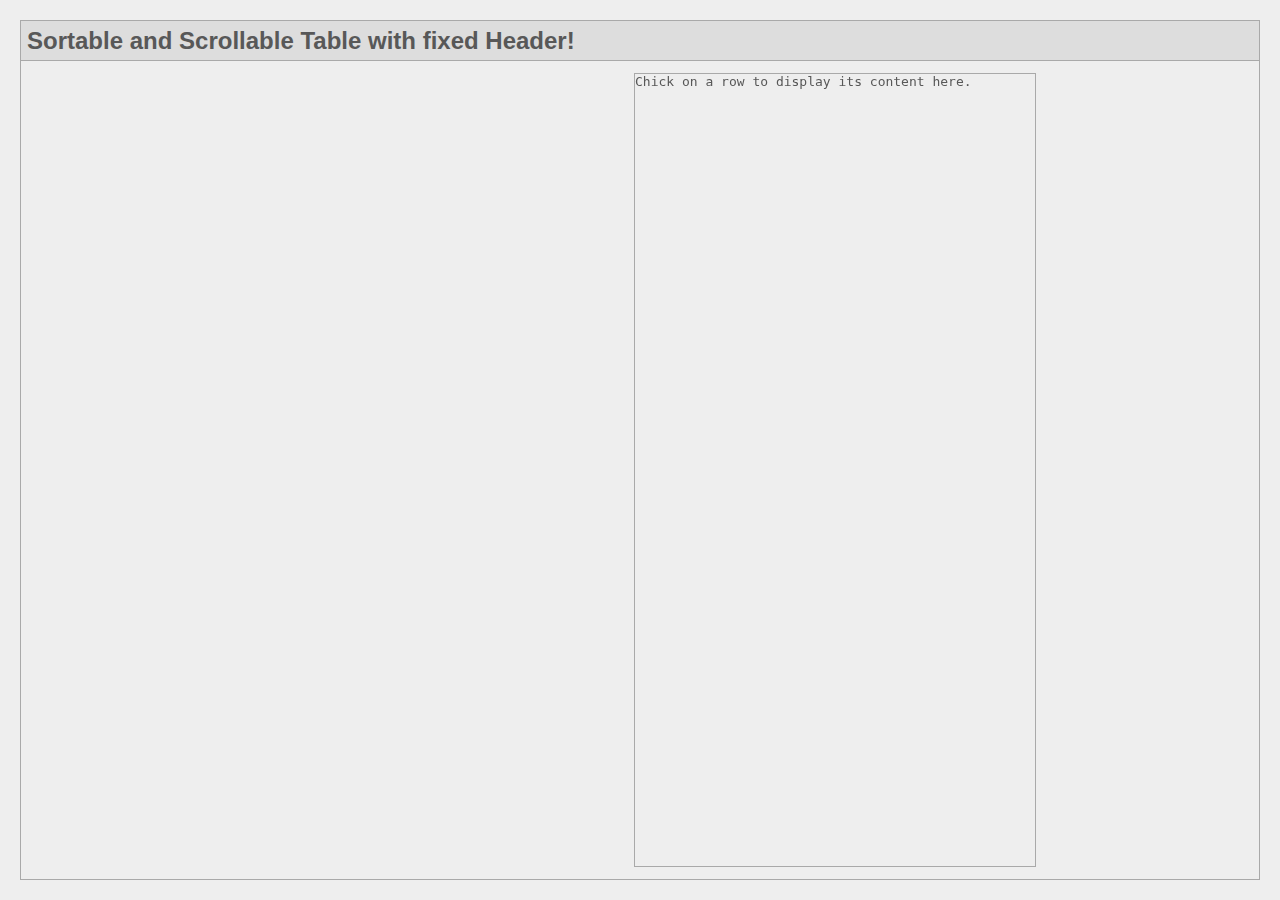
==== treeTable.html @ 1f1aea2a "first start of tree table added" ====
<!doctype html>
<html>
    <head>
        <link rel="stylesheet" type="text/css" media="all" href="css/styles.css">
        
        <!-- <script src="https://ajax.googleapis.com/ajax/libs/jquery/3.4.1/jquery.min.js"></script> -->
        <!-- https://jquery.com/download/ -->
        <script type="text/javascript" src="js/jquery-3.4.1.min.js"></script>
        <!-- https://github.com/Mottie/tablesorter -->
        <!-- https://mottie.github.io/tablesorter/docs/ -->
        <script type="text/javascript" src="js/jquery.tablesorter.min.js"></script>
        <script type="text/javascript" src="js/scrollableTable.js"></script>
    </head>
    <body>
        <div id="headline"><h2>Sortable and Scrollable Table with fixed Header!</h2></div>
        <div id="wrapper"></div>

        <pre id="displayArea">Chick on a row to display its content here.</pre>

        <script type="text/javascript">
            /** Generate Test Data */
            var testData = [
                {
                    "id": 1,
                    "name": "name1",
                    "value": Math.floor(100000 + Math.random() * 900000),
                    "subtree": [
                        {
                            "id": 11,
                            "name": "name1.1",
                            "value": Math.floor(100000 + Math.random() * 900000),
                            "subtree": []
                        },{
                            "id": 12,
                            "name": "name1.2",
                            "value": Math.floor(100000 + Math.random() * 900000),
                            "subtree": []
                        },{
                            "id": 13,
                            "name": "name1.3",
                            "value": Math.floor(100000 + Math.random() * 900000),
                            "subtree": [
                                {
                                    "id": 131,
                                    "name": "name1.3.1",
                                    "value": Math.floor(100000 + Math.random() * 900000),
                                    "subtree": []
                                }
                            ]
                        }
                    ]
                },
                {
                    "id": 2,
                    "name": "name2",
                    "value": Math.floor(100000 + Math.random() * 900000),
                    "subtree": []
                },
                {
                    "id": 3,
                    "name": "name3",
                    "value": Math.floor(100000 + Math.random() * 900000)
                },
                {
                    "id": 4,
                    "name": "name4",
                    "value": Math.floor(100000 + Math.random() * 900000),
                    "subtree": [
                        {
                            "id": 41,
                            "name": "name4.1",
                            "value": Math.floor(100000 + Math.random() * 900000),
                            "subtree": []
                        }
                    ]
                }
            ]

            /** Table creation */
            var scrollableTable = new scrollableTable('scrollableTable', 'wrapper')
            scrollableTable.setTableHeader(["Name", "Id", "Value"])
            scrollableTable.setTreeTableContent(testData, "testDataEventType", ["name", "id","value"], "subtree")

            /** Event processing */
            $( document ).on("testDataEventType", function(event, rowId) {
                if (rowId !== "") {
                    $('#displayArea').html(
                        "'testDataEventType' from row with ID: "+rowId +" was triggered.\n\n"+ 
                        "Row data: \n" +
                        JSON.stringify( testData[rowId], null, 4) )
                } else {
                    $('#displayArea').html("Chick on a row to display its content here.")
                }
            });

        </script>
    </body>
</html>
---- css/styles.css ----
html, body{
  margin:0;
  padding:0;

  font-family: 'Helvetica Neue', Helvetica, Arial, sans-serif;
}

body { 
  background: #eee;
  font-family: 'Helvetica Neue', Helvetica, Arial, sans-serif;
  /* line-height: 1; */
  color: #585858;
}

.scrollableTableSection {
  position: relative;
  border: 1px solid darkgrey;
  padding-top: 36px;
  background: rgb(169, 211, 240);
  top: 39px;
  left: 0px;
  width: 600px;
  display: block;
  cursor: pointer;
}

.scrollableTableContainer {
  overflow-y: scroll;
  overflow-x: hidden;
  background-color: white;
}
.scrollableTable {
  border-spacing: 0;
  width: 100%;
  background: white;
}

.scrollableTable td  {
  border: 1px solid rgb(200, 200, 200);
  border-bottom: none;
  border-left: none;

  padding: 4px 4px;
  padding-right: 30px;
}

.scrollableTable th {
  padding: 0px;
  padding-left: 4px;
  padding-right: 12px;
  /* background: rgb(169, 211, 240); */
}

.scrollableTable th div{
  position: absolute;
  color: rgb(100,100,100);
  padding: 9px 4px;
  top: 0;
  margin: 0 -5px;
  line-height: normal;
  border-left: 1px solid rgb(200, 200, 200);
  text-align: left;
  white-space: normal;

  background-image: url('black-unsorted.gif');
  background-repeat: no-repeat;
  background-position: center right;
}

.scrollableTable th:first-child div{
  border: none;
}

.scrollableTableCollapsed {
  background-repeat: no-repeat;
  background-position-y: center;
  background-position-x: 0px;
  background-image: url('collapsed.png')
}

.scrollableTableExpanded {
  background-repeat: no-repeat;
  background-position-y: center;
  background-position-x: 0px;
  background-image: url('collapsed.png')
}

.scrollableTable thead tr th.headerSortUp div {
  background-image: url('black-desc.gif');
  background-repeat: no-repeat;
  background-position: center right;
}

.scrollableTable thead tr th.headerSortDown div {
  background-image: url('black-asc.gif');
  background-repeat: no-repeat;
  background-position: center right;
}

.scrollableTableSelectedRow {
 background-color: #acd7ff;
}

#wrapper {
  position: fixed;
  border: 1px solid darkgrey;
  top: 20px;
  right: 20px;
  bottom: 20px;
  left: 20px;

  margin: 0;
}

#headline {
  position: fixed;
  top: 20px;
  right: 20px;
  left: 20px;

  padding: 4px;
  margin: 0;

  background-color: #ddd;
  border: 1px solid darkgrey;

  height: 31px;
}

#headline h2 {
  margin: 2px;
}

#displayArea {
  position: fixed;
  border: 1px solid darkgrey;

  top: 60px;
  left: 634px;
  bottom: 20px;

  width: 400px;
  /* height: 200px; */

  white-space: pre-wrap;
}
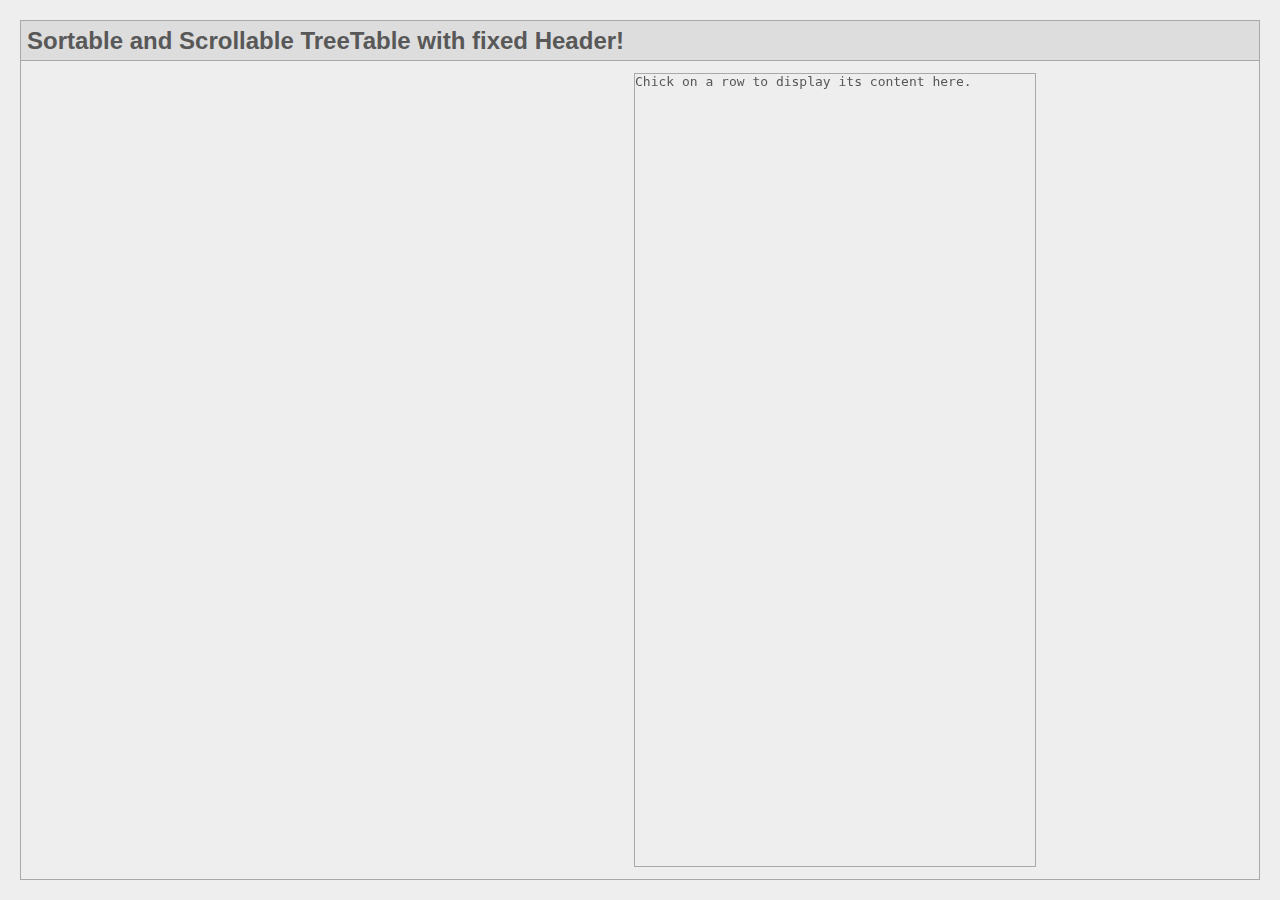
==== commit f2b2c714: "cleanup" ====
--- a/treeTable.html
+++ b/treeTable.html
@@ -6,13 +6,10 @@
         <!-- <script src="https://ajax.googleapis.com/ajax/libs/jquery/3.4.1/jquery.min.js"></script> -->
         <!-- https://jquery.com/download/ -->
         <script type="text/javascript" src="js/jquery-3.4.1.min.js"></script>
-        <!-- https://github.com/Mottie/tablesorter -->
-        <!-- https://mottie.github.io/tablesorter/docs/ -->
-        <script type="text/javascript" src="js/jquery.tablesorter.min.js"></script>
         <script type="text/javascript" src="js/scrollableTable.js"></script>
     </head>
     <body>
-        <div id="headline"><h2>Sortable and Scrollable Table with fixed Header!</h2></div>
+        <div id="headline"><h2>Sortable and Scrollable TreeTable with fixed Header!</h2></div>
         <div id="wrapper"></div>
 
         <pre id="displayArea">Chick on a row to display its content here.</pre>
@@ -20,6 +17,7 @@
         <script type="text/javascript">
             /** Generate Test Data */
             var testData = [
+                {"id": 0, "name": "name0", "value": Math.floor(100000 + Math.random() * 900000) },
                 {
                     "id": 1,
                     "name": "name1",
@@ -76,21 +74,32 @@
                 }
             ]
 
+            // add more test data so that we will see the scrollbar
+            for(var i=6; i<50; i++) {
+                testData.push( {"id": i, "name": "name"+i, "value": Math.floor(100000 + Math.random() * 900000) } )
+            }
+
             /** Table creation */
             var scrollableTable = new scrollableTable('scrollableTable', 'wrapper')
             scrollableTable.setTableHeader(["Name", "Id", "Value"])
-            scrollableTable.setTreeTableContent(testData, "testDataEventType", ["name", "id","value"], "subtree")
+            scrollableTable.setTableContent(testData, "testDataEventType", ["name", "id","value"], "subtree")
+            scrollableTable.setTableHeight( () => { return $( window ).height() - 118 } )
+            // or e.g.: scrollableTable.setTableHeight(500)
+            scrollableTable.expandTree()
+            scrollableTable.sortByColumnName("Name")
 
             /** Event processing */
-            $( document ).on("testDataEventType", function(event, rowId) {
-                if (rowId !== "") {
-                    $('#displayArea').html(
-                        "'testDataEventType' from row with ID: "+rowId +" was triggered.\n\n"+ 
-                        "Row data: \n" +
-                        JSON.stringify( testData[rowId], null, 4) )
-                } else {
-                    $('#displayArea').html("Chick on a row to display its content here.")
-                }
+            // nestedIndex is an array which contains for every level an index
+            $( document ).on("testDataEventType", function(event, nestedIndex) {
+                console.log("NestedIndex: "+JSON.stringify(nestedIndex))
+                
+                var object = testData[nestedIndex[0]]
+                for(var i=1; i<nestedIndex.length; i++) { object = object.subtree[nestedIndex[i]] }
+                
+                $('#displayArea').html(
+                    "'testDataEventType' from row with ID: "+JSON.stringify(nestedIndex) +" was triggered.\n\n"+ 
+                    "Row data: \n" +
+                    JSON.stringify( object, null, 4) )
             });
 
         </script>
--- a/css/styles.css
+++ b/css/styles.css
@@ -19,16 +19,17 @@
   padding-top: 36px;
   background: rgb(169, 211, 240);
   top: 39px;
-  left: 0px;
+  left: -1px;
   width: 600px;
   display: block;
-  cursor: pointer;
 }
 
 .scrollableTableContainer {
   overflow-y: scroll;
   overflow-x: hidden;
   background-color: white;
+  /* HEIGHT CAN BE SET HERE */
+  /* height: 500px; */
 }
 .scrollableTable {
   border-spacing: 0;
@@ -43,6 +44,10 @@
 
   padding: 4px 4px;
   padding-right: 30px;
+
+  cursor: pointer;
+
+  font-size: 10pt;
 }
 
 .scrollableTable th {
@@ -61,11 +66,16 @@
   line-height: normal;
   border-left: 1px solid rgb(200, 200, 200);
   text-align: left;
-  white-space: normal;
+  white-space: nowrap;
+  font-size: 12pt;
+}
 
+.scrollableTableHeaderBackground {
   background-image: url('black-unsorted.gif');
   background-repeat: no-repeat;
   background-position: center right;
+
+  cursor: pointer;
 }
 
 .scrollableTable th:first-child div{
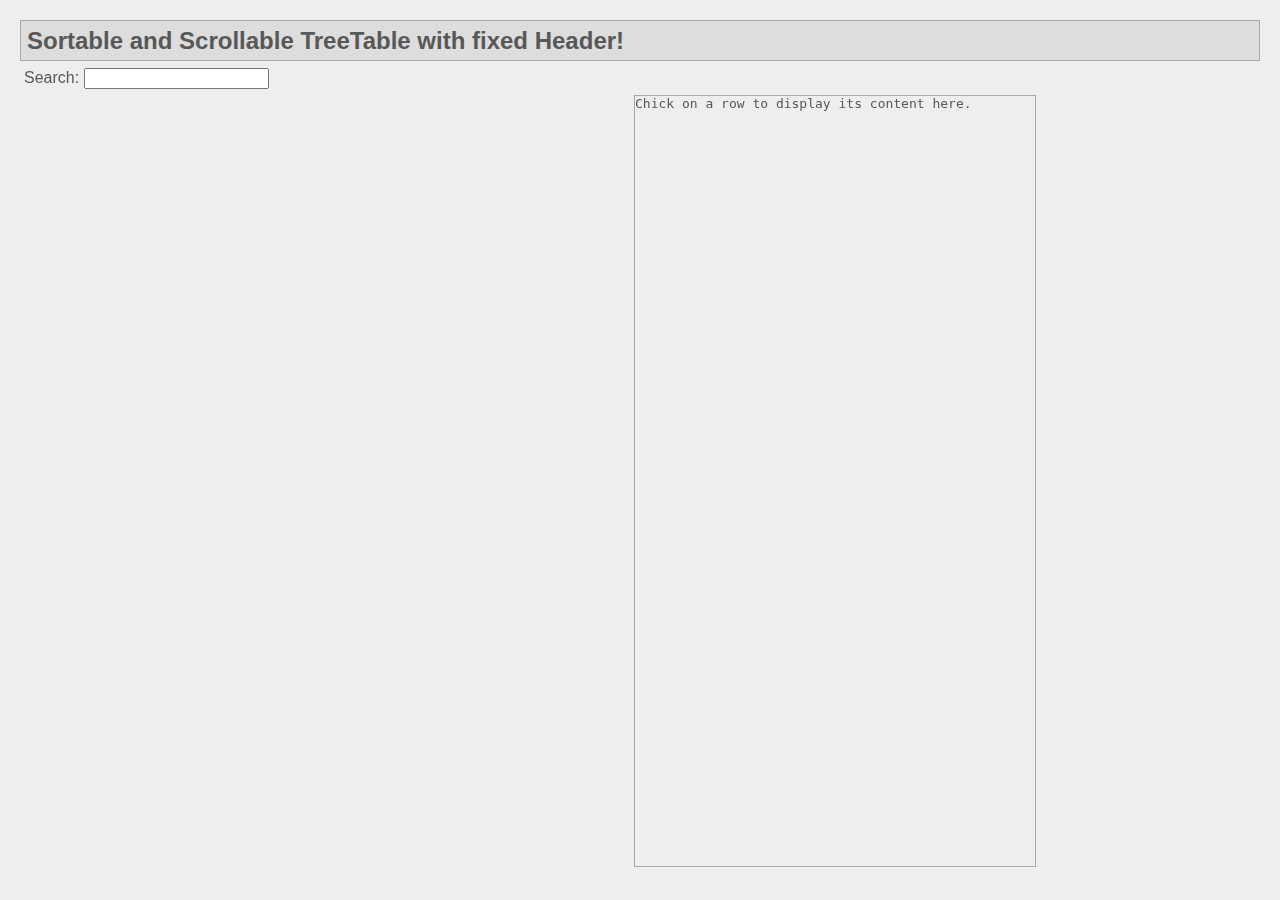
==== commit 4a9aad7a: "filter added" ====
--- a/treeTable.html
+++ b/treeTable.html
@@ -10,6 +10,7 @@
     </head>
     <body>
         <div id="headline"><h2>Sortable and Scrollable TreeTable with fixed Header!</h2></div>
+        <div id="bar">Search: <input id="searchField" type="text" value="" oninput="filterTable()"></div>
         <div id="wrapper"></div>
 
         <pre id="displayArea">Chick on a row to display its content here.</pre>
@@ -83,10 +84,12 @@
             var scrollableTable = new scrollableTable('scrollableTable', 'wrapper')
             scrollableTable.setTableHeader(["Name", "Id", "Value"])
             scrollableTable.setTableContent(testData, "testDataEventType", ["name", "id","value"], "subtree")
-            scrollableTable.setTableHeight( () => { return $( window ).height() - 118 } )
+            scrollableTable.setTableHeight( () => { return $( window ).height() - 118 -30 } )
             // or e.g.: scrollableTable.setTableHeight(500)
             scrollableTable.expandTree()
             scrollableTable.sortByColumnName("Name")
+
+
 
             /** Event processing */
             // nestedIndex is an array which contains for every level an index
@@ -102,6 +105,13 @@
                     JSON.stringify( object, null, 4) )
             });
 
-        </script>
+            function filterTable() {
+                var filterString = $('#searchField').val()
+                scrollableTable.filter(filterString)
+            }
+
+            $('#searchField').focus()
+
+            </script>
     </body>
 </html>--- a/css/styles.css
+++ b/css/styles.css
@@ -93,7 +93,7 @@
   background-repeat: no-repeat;
   background-position-y: center;
   background-position-x: 0px;
-  background-image: url('collapsed.png')
+  background-image: url('expanded.png')
 }
 
 .scrollableTable thead tr th.headerSortUp div {
@@ -114,13 +114,21 @@
 
 #wrapper {
   position: fixed;
-  border: 1px solid darkgrey;
-  top: 20px;
+  /* border: 1px solid red; */
+  top: 56px;
   right: 20px;
   bottom: 20px;
   left: 20px;
 
   margin: 0;
+}
+
+#bar {
+  position: fixed;
+  top: 64px;
+  left: 20px;
+  padding: 4px;
+  z-index: 5;
 }
 
 #headline {
@@ -146,7 +154,7 @@
   position: fixed;
   border: 1px solid darkgrey;
 
-  top: 60px;
+  top: 82px;
   left: 634px;
   bottom: 20px;
 
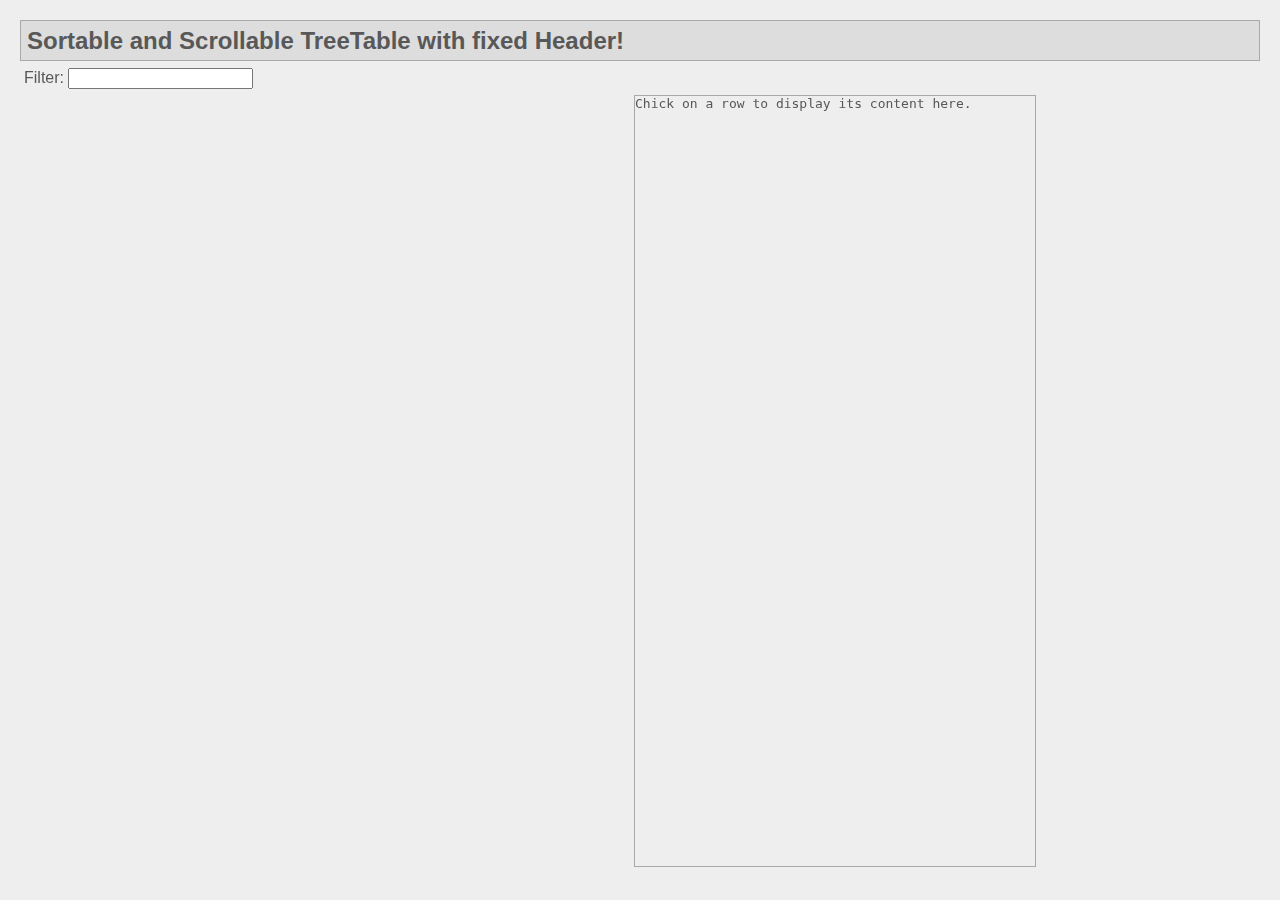
==== commit b778368c: "look and feel changed" ====
--- a/treeTable.html
+++ b/treeTable.html
@@ -10,7 +10,7 @@
     </head>
     <body>
         <div id="headline"><h2>Sortable and Scrollable TreeTable with fixed Header!</h2></div>
-        <div id="bar">Search: <input id="searchField" type="text" value="" oninput="filterTable()"></div>
+        <div id="bar">Filter: <input id="searchField" type="text" value="" oninput="filterTable()"></div>
         <div id="wrapper"></div>
 
         <pre id="displayArea">Chick on a row to display its content here.</pre>
@@ -84,7 +84,7 @@
             var scrollableTable = new scrollableTable('scrollableTable', 'wrapper')
             scrollableTable.setTableHeader(["Name", "Id", "Value"])
             scrollableTable.setTableContent(testData, "testDataEventType", ["name", "id","value"], "subtree")
-            scrollableTable.setTableHeight( () => { return $( window ).height() - 118 -30 } )
+            scrollableTable.setTableHeight( () => { return $( window ).height() - 166 } )
             // or e.g.: scrollableTable.setTableHeight(500)
             scrollableTable.expandTree()
             scrollableTable.sortByColumnName("Name")
--- a/css/styles.css
+++ b/css/styles.css
@@ -17,7 +17,7 @@
   position: relative;
   border: 1px solid darkgrey;
   padding-top: 36px;
-  background: rgb(169, 211, 240);
+  /* background: rgb(169, 211, 240); */
   top: 39px;
   left: -1px;
   width: 600px;
@@ -28,21 +28,26 @@
   overflow-y: scroll;
   overflow-x: hidden;
   background-color: white;
-  /* HEIGHT CAN BE SET HERE */
-  /* height: 500px; */
+  border-top: 2px solid black;
 }
+
 .scrollableTable {
   border-spacing: 0;
   width: 100%;
   background: white;
 }
 
+.scrollableTable tr:first-child td{
+  border: none;
+}
+
 .scrollableTable td  {
-  border: 1px solid rgb(200, 200, 200);
+  /* border: 1px solid rgb(200, 200, 200); */
+  border-top: 1px darkgrey dotted;
   border-bottom: none;
   border-left: none;
 
-  padding: 4px 4px;
+  padding: 8px 4px;
   padding-right: 30px;
 
   cursor: pointer;
@@ -54,32 +59,26 @@
   padding: 0px;
   padding-left: 4px;
   padding-right: 12px;
-  /* background: rgb(169, 211, 240); */
 }
 
 .scrollableTable th div{
   position: absolute;
-  color: rgb(100,100,100);
+  color: black;
   padding: 9px 4px;
-  top: 0;
-  margin: 0 -5px;
   line-height: normal;
-  border-left: 1px solid rgb(200, 200, 200);
   text-align: left;
+  vertical-align: middle;
   white-space: nowrap;
-  font-size: 12pt;
+  font-size: 11pt;
+  top: 2px;
 }
 
 .scrollableTableHeaderBackground {
   background-image: url('black-unsorted.gif');
   background-repeat: no-repeat;
-  background-position: center right;
+  background-position: center right; /* right will be overwritten by js lib  */
 
   cursor: pointer;
-}
-
-.scrollableTable th:first-child div{
-  border: none;
 }
 
 .scrollableTableCollapsed {
